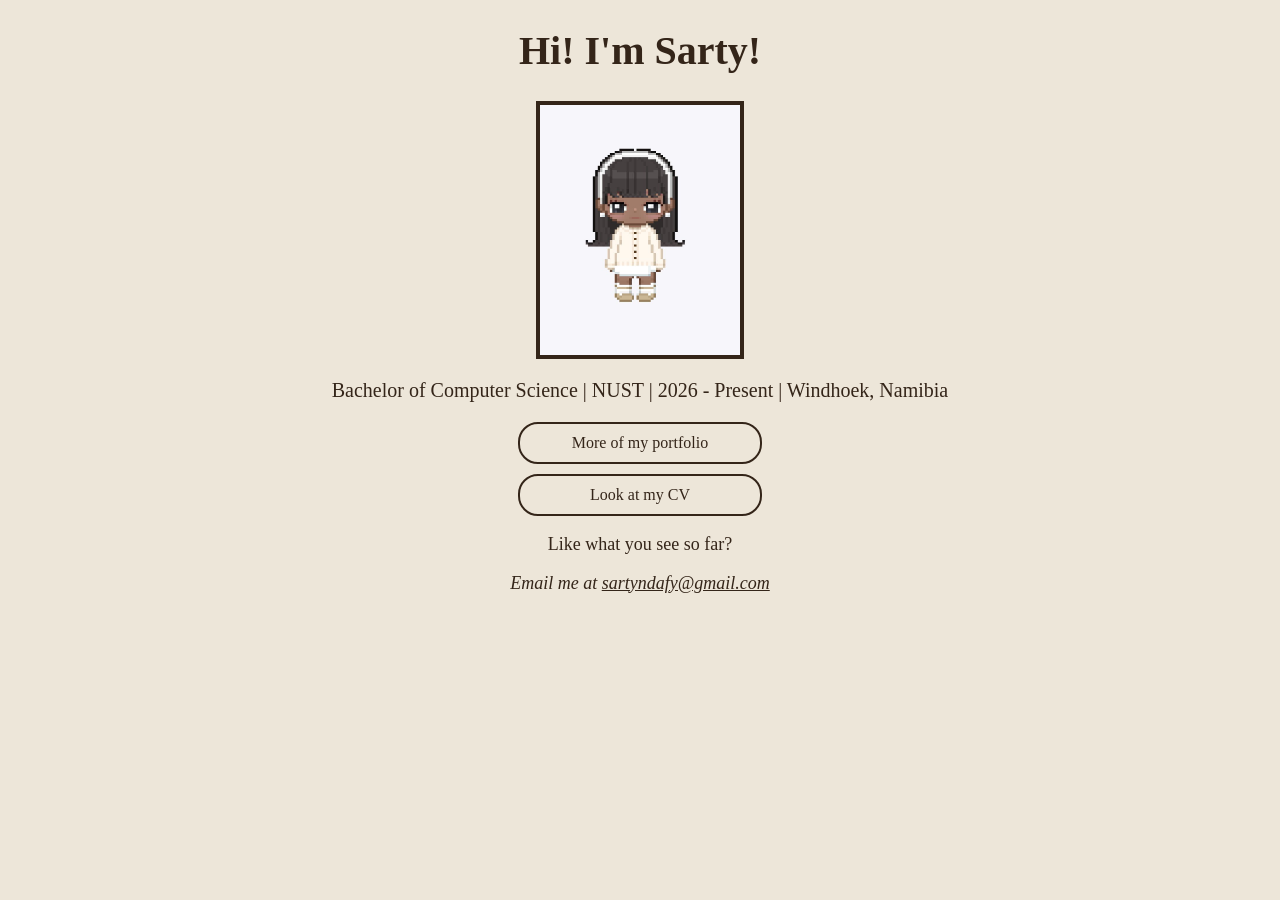
==== Desktop/portfoliosite/index.html @ 0dd1e4b0 "I need this to work omg" ====
<!DOCTYPE html>
<html lang="en">
    <head>
        <meta charset="UTF-8">
        <meta name="viewport" content="width=device-width, initial-scale=1.0">
        <title>Landing Page</title>
        <link rel="icon" href="images/head.ico" type="image/x-icon">
        <style>
            body {
                background-color: #ede6d9; 
                color: #342519; 
                text-align: center;
            }
            h1 {
                font-size: 40px;
            }
            p {
                font-size: 20px;
            }
            .button-container {
                display: flex;
                flex-direction: column;
                gap: 10px;
                align-items: center;
            }
            .button {
                background-color: #ede6d9;
                color: #342519;
                border-color:#342519;
                display: inline-block;
                text-decoration: none;
                border: 2px solid #342519;
                border-radius: 20px;
                padding: 10px 20px;
                width: min(80%, 200px);
            }
            .button:hover {
                background-color: #342519;
                color: #ede6d9;
                transform: scale(1.05);
            }
            ::selection {
                background-color: #342519;
                color: #ede6d9;
            }
            html {
                scroll-behavior: smooth;
                scrollbar-color: #342519 #ede6d9;
                scrollbar-width: auto;
            }
        </style>
    </head>
    <body>
        <h1 title="That's my name!">Hi! I'm Sarty!</h1>

        <img src="images/profile_pic.jfif" alt="Profile Picture" width="200" height="250" style="display: block; margin-left: auto; margin-right: auto; border: 4px solid #342519;" title="That's an avater representation of me!">
        
        <p title="I'm still a student...">Bachelor of Computer Science | NUST | 2026 - Present | Windhoek, Namibia</p>
        <div class="button-container">
            <a href="home.html" class="button" target="_self">More of my portfolio</a>
            <a href="documents/CV.pdf" class="button" target="_blank">Look at my CV</a>
        </div>
        <p style="font-size: 18px;" title="Please contact me...">Like what you see so far?</p>
        
        <address style="font-size: 18px;" title="That's my email address!">
            Email me at <a href="mailto:sartyndafy@gmail.com" style="color: #342519;">sartyndafy@gmail.com</a>
        </address>
    </body>
</html>
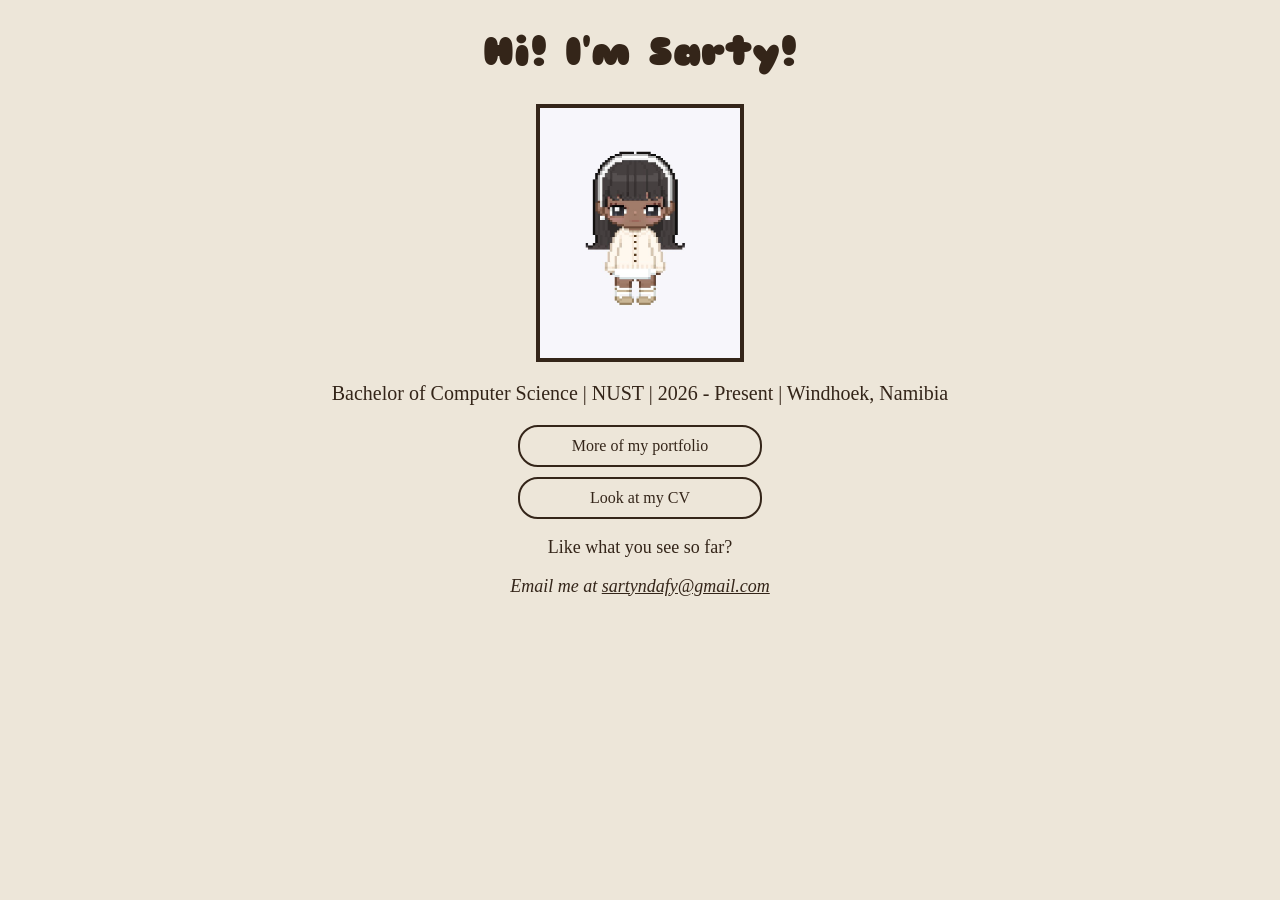
==== commit 1af72637: "Changed font for headings." ====
--- a/Desktop/portfoliosite/index.html
+++ b/Desktop/portfoliosite/index.html
@@ -5,6 +5,9 @@
         <meta name="viewport" content="width=device-width, initial-scale=1.0">
         <title>Landing Page</title>
         <link rel="icon" href="images/head.ico" type="image/x-icon">
+        <link rel="preconnect" href="https://fonts.googleapis.com">
+<link rel="preconnect" href="https://fonts.gstatic.com" crossorigin>
+<link href="https://fonts.googleapis.com/css2?family=Sniglet&display=swap" rel="stylesheet">
         <style>
             body {
                 background-color: #ede6d9; 
@@ -13,6 +16,7 @@
             }
             h1 {
                 font-size: 40px;
+                font-family: 'Sniglet';
             }
             p {
                 font-size: 20px;
